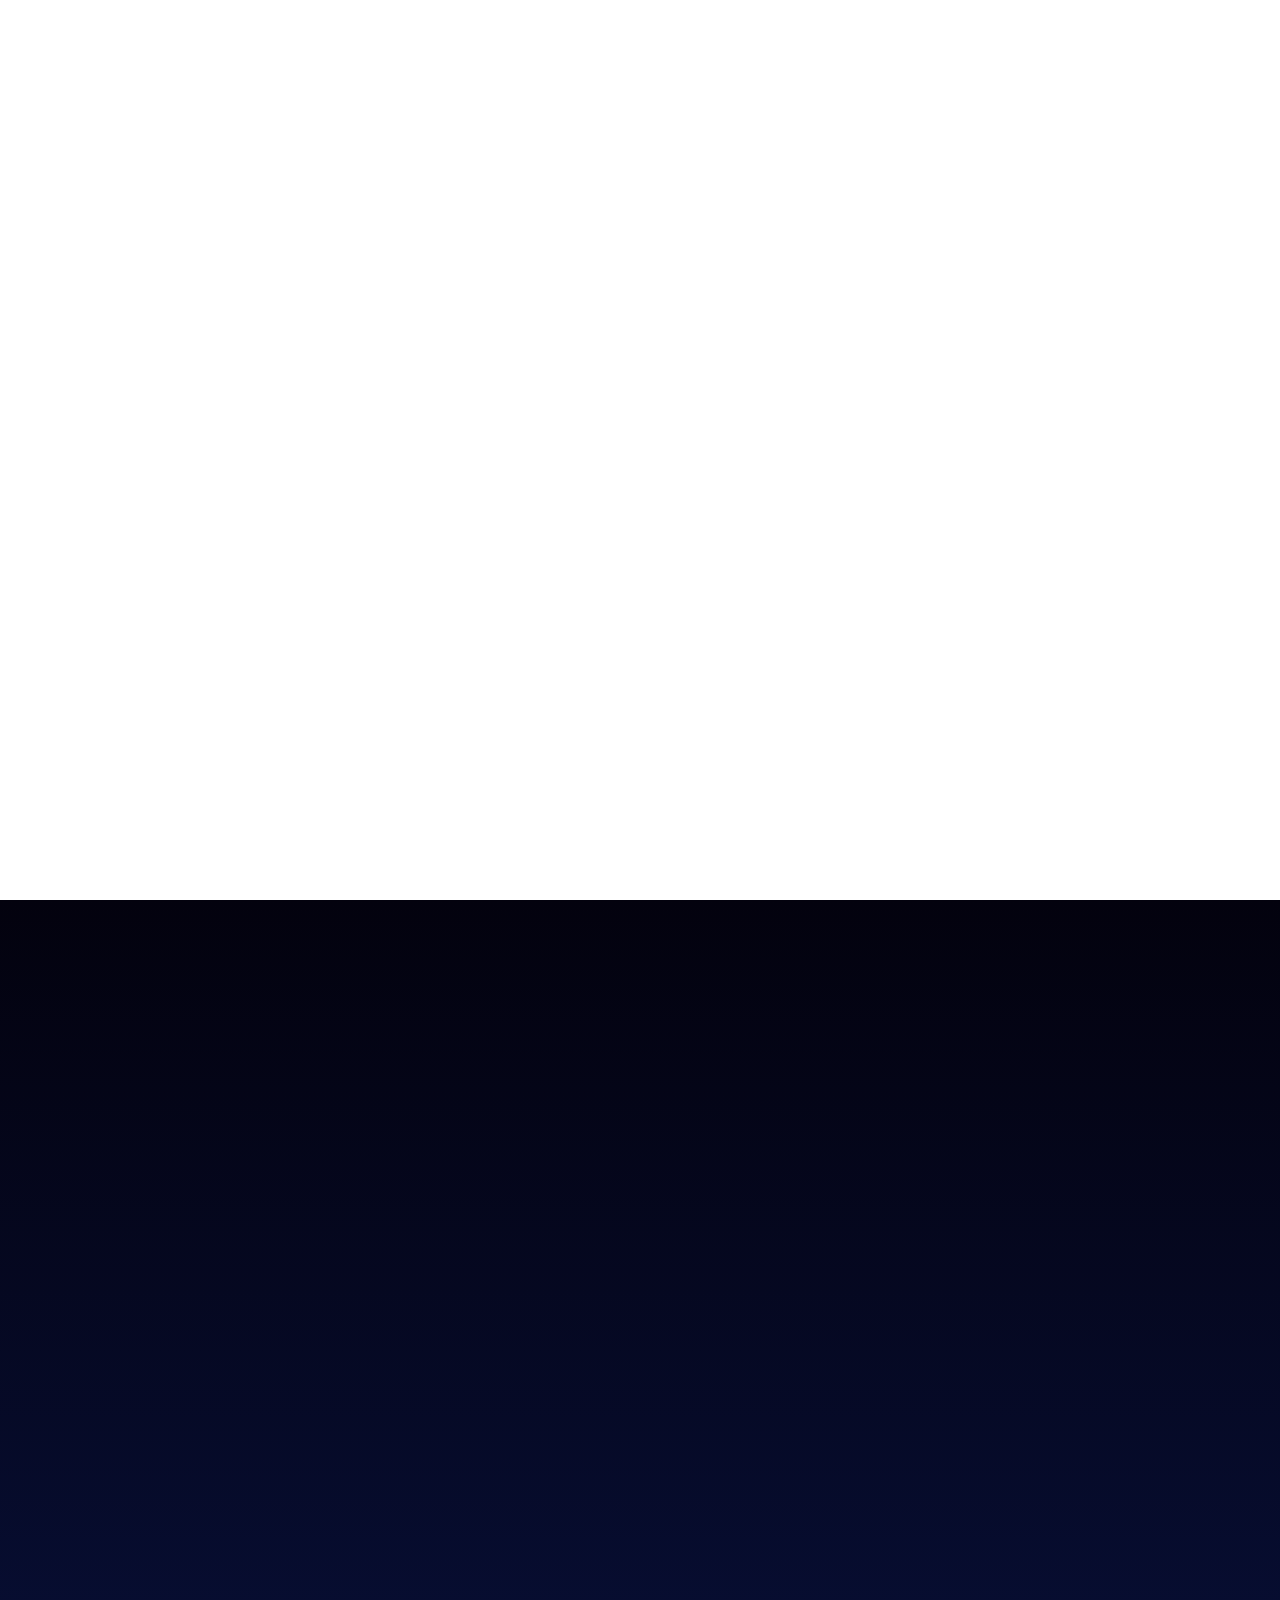
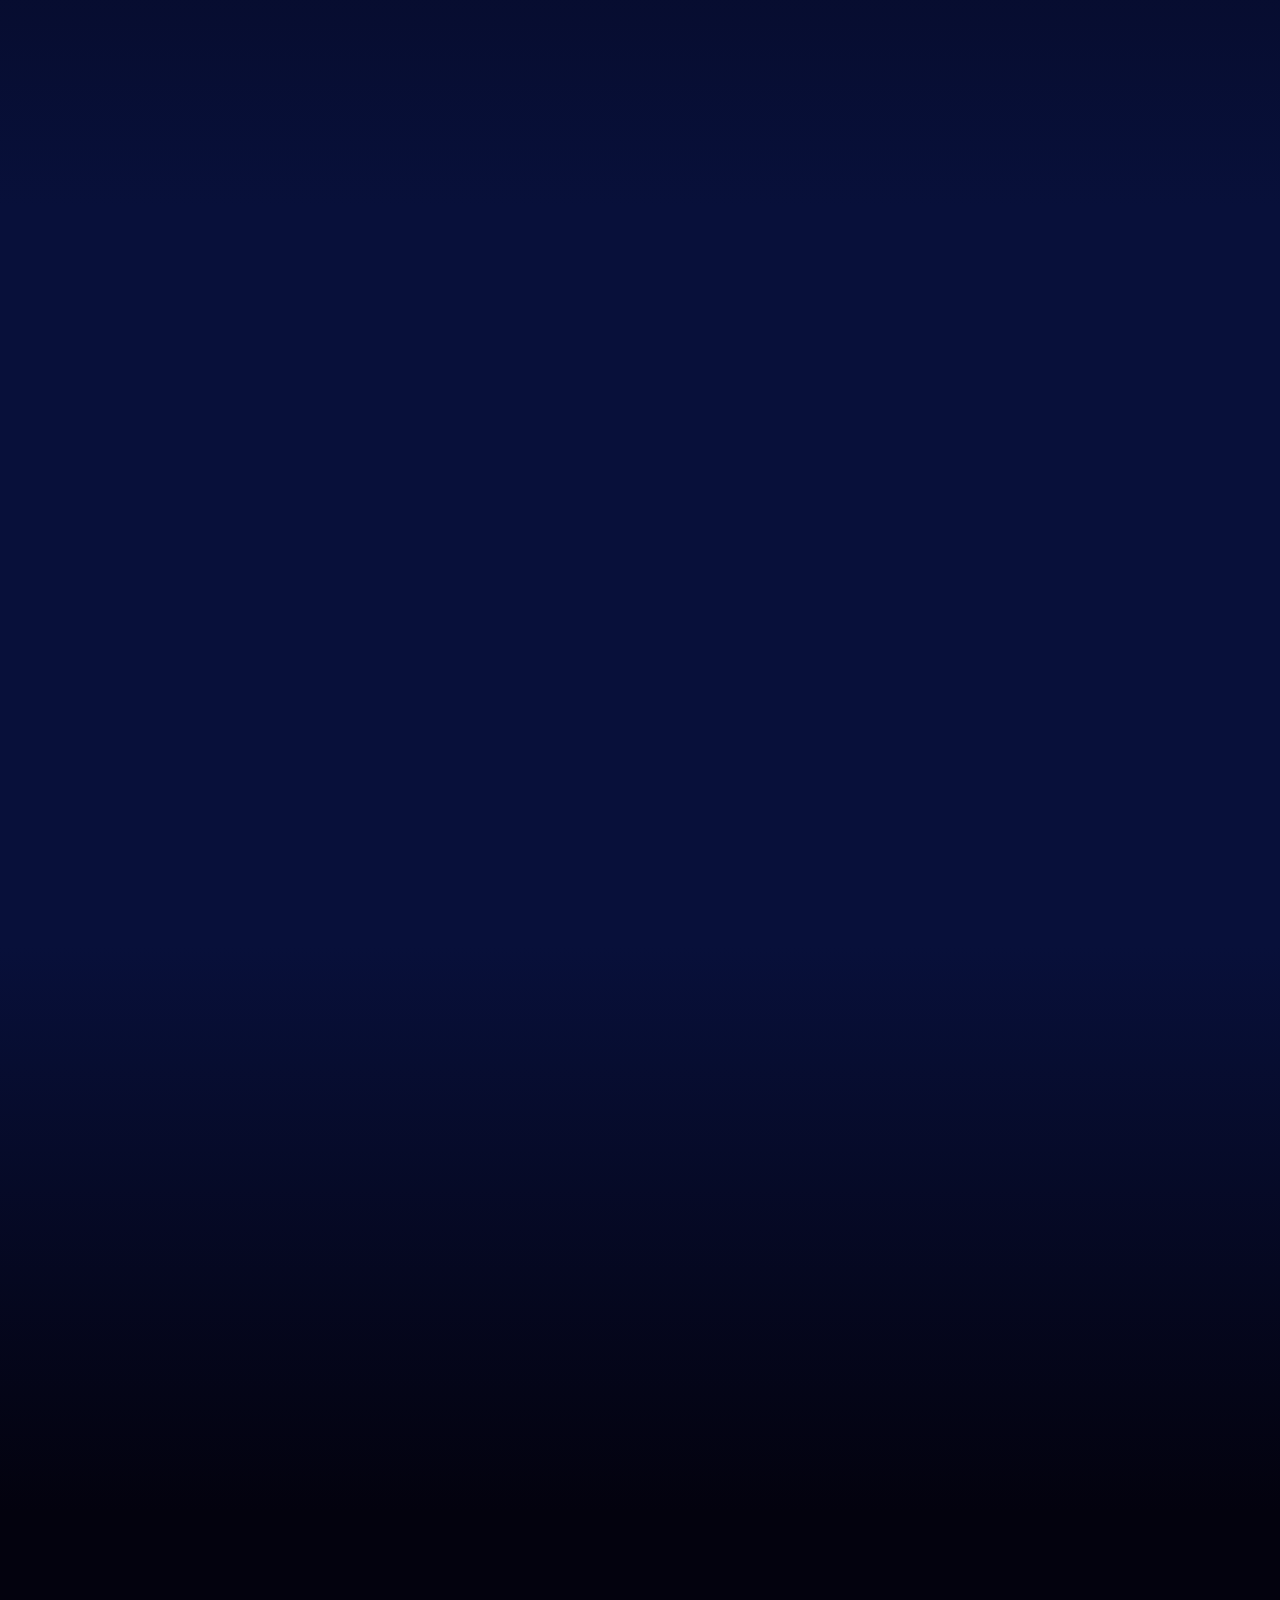
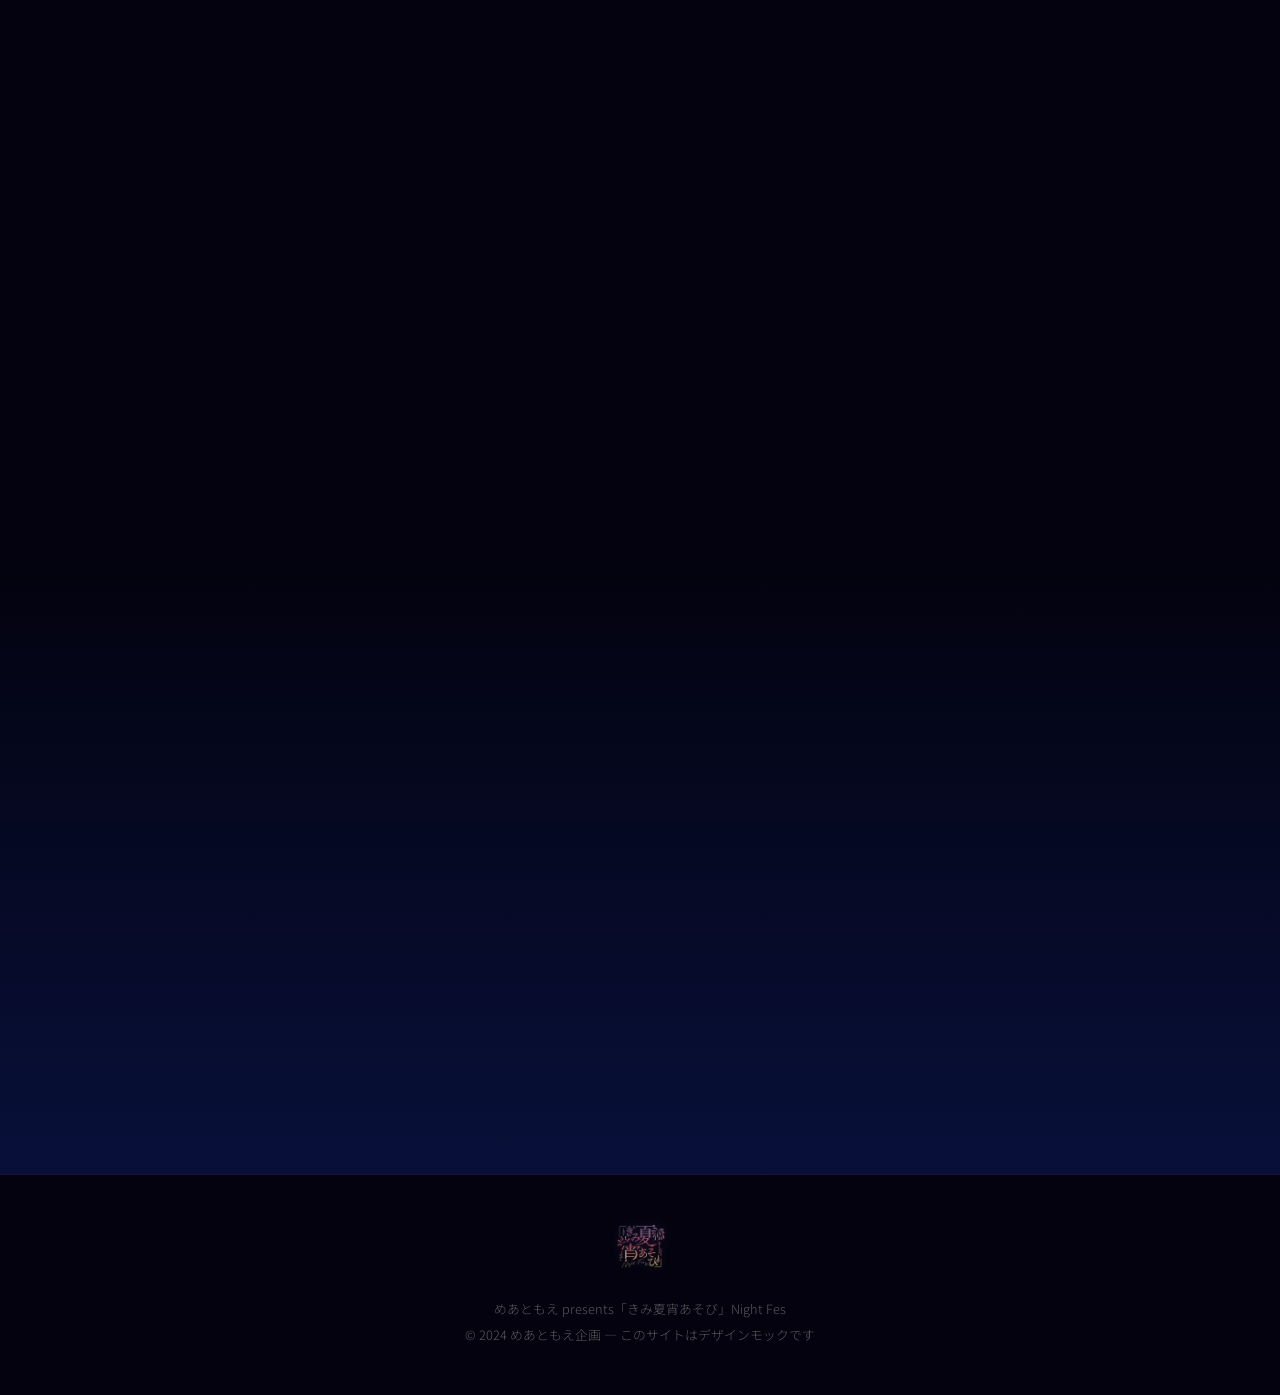
==== docs/index.html @ e020d592 "Add files via upload" ====
<!DOCTYPE html>
<html lang="ja">
<head>
  <meta charset="UTF-8">
  <meta name="viewport" content="width=device-width, initial-scale=1.0">
  <title>きみ夏宵あそび | Night Fes</title>
  <meta name="description" content="めあともえ presents「きみ夏宵あそび」Night Fes — 夏の宵を一緒に遊ぼう。">
  <link rel="stylesheet" href="css/styles.css">
  <link rel="stylesheet" href="css/index.css">
</head>
<body>

<!-- ── White-reveal overlay (active when coming from intro) ── -->
<div id="page-reveal"></div>

<!-- ── Navigation ── -->
<nav id="navbar">
  <a class="nav-logo" href="index.html">
    <img src="assets/logo-dark.png" alt="きみ夏宵あそび">
  </a>
  <ul class="nav-links">
    <li><a href="index.html">Home</a></li>
    <li><a href="guests.html">Guests</a></li>
    <li><a href="schedule.html">Schedule</a></li>
    <li><a href="rules.html">Rules</a></li>
  </ul>
</nav>

<!-- ═══════════════════════════════════════════
     HERO SECTION
═══════════════════════════════════════════ -->
<section id="hero">
  <!-- Background Video -->
  <div id="video-bg">
    <video id="hero-video" autoplay muted loop playsinline>
      <source src="assets/videos/bg-lantern.mov" type="video/quicktime">
      <source src="assets/videos/bg-lantern.mov" type="video/mp4">
    </video>
    <div class="video-overlay"></div>
  </div>


  <!-- Hero content -->
  <div id="hero-content">
    <div id="hero-eyebrow">めあともえ presents</div>
    <div id="hero-logo-wrap">
      <img id="hero-logo" src="assets/logo-dark.png" alt="きみ夏宵あそび Night Fes">
    </div>
    <p id="hero-date">2024.8.9 fri — 8.11 sun | 13:00 → 25:00</p>
    <p id="hero-tagline">夏の宵を、きみと一緒に遊ぼう。</p>
    <div id="hero-ctas">
      <a href="schedule.html" class="btn btn-primary">スケジュールを見る</a>
      <a href="guests.html"   class="btn btn-outline">ゲストを見る</a>
    </div>
  </div>

  <!-- Scroll indicator -->
  <div id="scroll-indicator">
    <span>SCROLL</span>
    <div class="scroll-line"></div>
  </div>
</section>

<!-- ═══════════════════════════════════════════
     ABOUT SECTION
═══════════════════════════════════════════ -->
<section id="about">
  <div class="section-title reveal">
    <span class="en">About the Event</span>
    <h2 class="ja">きみ夏宵あそびとは</h2>
    <div class="divider"></div>
  </div>

  <div class="about-grid">
    <div class="about-text reveal">
      <p>夏の夜——<br>花火が打ち上がり、縁日の賑わいが聞こえてくる、そんな特別な夜に<br>みんなで雀魂を囲む、3日間の夏祭り麻雀イベント。</p>
      <p>参加者はリーダーペアやお祭り男・お祭り女と卓を囲み、<br>縁日ボーナスポイントを競い合います。</p>
      <p>段位制限なし、対局数自由——<br>初心者も上級者も、自分のペースで楽しめる参加型フェスです。</p>
    </div>
    <div class="about-kv reveal">
      <img src="assets/kv-festival.png" alt="縁日で射的">
    </div>
  </div>

  <div class="about-stats reveal">
    <div class="stat-item">
      <span class="stat-num">3</span>
      <span class="stat-label">日間開催</span>
    </div>
    <div class="stat-sep"></div>
    <div class="stat-item">
      <span class="stat-num">12h</span>
      <span class="stat-label">1日あたりの開催時間</span>
    </div>
    <div class="stat-sep"></div>
    <div class="stat-item">
      <span class="stat-num">∞</span>
      <span class="stat-label">段位制限なし</span>
    </div>
    <div class="stat-sep"></div>
    <div class="stat-item">
      <span class="stat-num">自由</span>
      <span class="stat-label">対局数・時間帯</span>
    </div>
  </div>
</section>

<!-- ═══════════════════════════════════════════
     KEY VISUAL GALLERY
═══════════════════════════════════════════ -->
<section id="gallery">
  <div class="section-title reveal">
    <span class="en">Key Visuals</span>
    <h2 class="ja">チームキービジュアル</h2>
    <div class="divider"></div>
  </div>

  <div class="kv-grid">
    <div class="kv-card reveal" style="--delay:0s">
      <img src="assets/kv-beer.png" alt="れいめあビアガーデン">
      <div class="kv-label">れいめあ ビアガーデン</div>
    </div>
    <div class="kv-card reveal" style="--delay:0.1s">
      <img src="assets/kv-festival.png" alt="縁日で射的">
      <div class="kv-label">縁日で射的</div>
    </div>
    <div class="kv-card reveal" style="--delay:0.2s">
      <img src="assets/kv-fireworks.png" alt="爆裂夏花火">
      <div class="kv-label">爆裂夏花火</div>
    </div>
    <div class="kv-card reveal" style="--delay:0.3s">
      <img src="assets/kv-moon.png" alt="蒼星月花">
      <div class="kv-label">蒼星月花</div>
    </div>
  </div>
</section>

<!-- ═══════════════════════════════════════════
     GUESTS PREVIEW
═══════════════════════════════════════════ -->
<section id="guests-preview">
  <div class="section-title reveal">
    <span class="en">Featured Guests</span>
    <h2 class="ja">ゲスト紹介</h2>
    <div class="divider"></div>
  </div>

  <div class="guests-scroll-wrap">
    <div class="guests-scroll" id="guests-scroll">

      <!-- Leader Pair -->
      <div class="guest-chip reveal" data-role="leader">
        <div class="guest-chip-avatar placeholder-avatar" style="--hue:270">杵</div>
        <div class="guest-chip-info">
          <span class="guest-role-tag leader">リーダーペア</span>
          <span class="guest-name">杵月のあ</span>
        </div>
      </div>
      <div class="guest-chip reveal" data-role="leader">
        <div class="guest-chip-avatar placeholder-avatar" style="--hue:220">星</div>
        <div class="guest-chip-info">
          <span class="guest-role-tag leader">リーダーペア</span>
          <span class="guest-name">星影ラピス</span>
        </div>
      </div>

      <!-- Matsuri Man -->
      <div class="guest-chip reveal" data-role="matsuri-man">
        <div class="guest-chip-avatar placeholder-avatar" style="--hue:200">ゆ</div>
        <div class="guest-chip-info">
          <span class="guest-role-tag matsuri-man">お祭り男</span>
          <span class="guest-name">ゆうれいいか</span>
        </div>
      </div>
      <div class="guest-chip reveal" data-role="matsuri-man">
        <div class="guest-chip-avatar placeholder-avatar" style="--hue:30">G</div>
        <div class="guest-chip-info">
          <span class="guest-role-tag matsuri-man">お祭り男</span>
          <span class="guest-name">G・ウザクさま</span>
        </div>
      </div>

      <!-- Matsuri Woman -->
      <div class="guest-chip reveal" data-role="matsuri-woman">
        <div class="guest-chip-avatar placeholder-avatar" style="--hue:340">ま</div>
        <div class="guest-chip-info">
          <span class="guest-role-tag matsuri-woman">お祭り女</span>
          <span class="guest-name">まにきゅあ</span>
        </div>
      </div>
      <div class="guest-chip reveal" data-role="matsuri-woman">
        <div class="guest-chip-avatar placeholder-avatar" style="--hue:300">ひ</div>
        <div class="guest-chip-info">
          <span class="guest-role-tag matsuri-woman">お祭り女</span>
          <span class="guest-name">胡桃坂ひまり</span>
        </div>
      </div>
      <div class="guest-chip reveal" data-role="matsuri-woman">
        <div class="guest-chip-avatar placeholder-avatar" style="--hue:130">ゆ</div>
        <div class="guest-chip-info">
          <span class="guest-role-tag matsuri-woman">お祭り女</span>
          <span class="guest-name">ゆんちゅる</span>
        </div>
      </div>
      <div class="guest-chip reveal" data-role="matsuri-woman">
        <div class="guest-chip-avatar placeholder-avatar" style="--hue:190">聖</div>
        <div class="guest-chip-info">
          <span class="guest-role-tag matsuri-woman">お祭り女</span>
          <span class="guest-name">聖夜ノ雪</span>
        </div>
      </div>

      <!-- Participants -->
      <div class="guest-chip reveal" data-role="player">
        <div class="guest-chip-avatar placeholder-avatar" style="--hue:60">里</div>
        <div class="guest-chip-info">
          <span class="guest-role-tag player">参加ゲスト</span>
          <span class="guest-name">里野ぽん太</span>
        </div>
      </div>
      <div class="guest-chip reveal" data-role="player">
        <div class="guest-chip-avatar placeholder-avatar" style="--hue:170">零</div>
        <div class="guest-chip-info">
          <span class="guest-role-tag player">参加ゲスト</span>
          <span class="guest-name">零空(zerosora)</span>
        </div>
      </div>
      <div class="guest-chip reveal" data-role="player">
        <div class="guest-chip-avatar placeholder-avatar" style="--hue:350">大</div>
        <div class="guest-chip-info">
          <span class="guest-role-tag player">参加ゲスト</span>
          <span class="guest-name">大童レイナ</span>
        </div>
      </div>
      <div class="guest-chip reveal" data-role="player">
        <div class="guest-chip-avatar placeholder-avatar" style="--hue:40">ド</div>
        <div class="guest-chip-info">
          <span class="guest-role-tag player">参加ゲスト</span>
          <span class="guest-name">ドラネコ</span>
        </div>
      </div>
      <div class="guest-chip reveal" data-role="player">
        <div class="guest-chip-avatar placeholder-avatar" style="--hue:245">ま</div>
        <div class="guest-chip-info">
          <span class="guest-role-tag player">参加ゲスト</span>
          <span class="guest-name">まろちょふ</span>
        </div>
      </div>
      <div class="guest-chip reveal" data-role="player">
        <div class="guest-chip-avatar placeholder-avatar" style="--hue:160">ひ</div>
        <div class="guest-chip-info">
          <span class="guest-role-tag player">参加ゲスト</span>
          <span class="guest-name">ひげくじら</span>
        </div>
      </div>
      <div class="guest-chip reveal" data-role="player">
        <div class="guest-chip-avatar placeholder-avatar" style="--hue:310">日</div>
        <div class="guest-chip-info">
          <span class="guest-role-tag player">参加ゲスト</span>
          <span class="guest-name">日菜むい</span>
        </div>
      </div>

    </div>
  </div>

  <div class="reveal" style="text-align:center; margin-top: 48px;">
    <a href="guests.html" class="btn btn-outline">全ゲストを見る →</a>
  </div>
</section>

<!-- ═══════════════════════════════════════════
     SCHEDULE PREVIEW
═══════════════════════════════════════════ -->
<section id="schedule-preview">
  <div class="section-title reveal">
    <span class="en">Event Schedule</span>
    <h2 class="ja">開催スケジュール</h2>
    <div class="divider"></div>
  </div>

  <div class="schedule-days">
    <div class="schedule-day-card glass-card reveal" style="--delay:0s">
      <div class="day-header">
        <span class="day-num">DAY 1</span>
        <span class="day-date">8月9日（金）</span>
      </div>
      <div class="day-time">13:00 → 25:00</div>
      <div class="day-note">開幕！全員全力で楽しもう</div>
    </div>
    <div class="schedule-day-card glass-card reveal" style="--delay:0.15s">
      <div class="day-header">
        <span class="day-num">DAY 2</span>
        <span class="day-date">8月10日（土）</span>
      </div>
      <div class="day-time">13:00 → 25:00</div>
      <div class="day-note">縁日ボーナス活用が鍵！</div>
    </div>
    <div class="schedule-day-card glass-card reveal" style="--delay:0.3s">
      <div class="day-header">
        <span class="day-num">DAY 3</span>
        <span class="day-date">8月11日（日・祝）</span>
      </div>
      <div class="day-time">13:00 → 25:00</div>
      <div class="day-note final">最終日 — トップ賞 +20pt!</div>
    </div>
  </div>

  <div class="reveal" style="text-align:center; margin-top: 48px;">
    <a href="schedule.html" class="btn btn-outline">詳細スケジュールを見る →</a>
  </div>
</section>

<!-- ═══════════════════════════════════════════
     CTA BANNER
═══════════════════════════════════════════ -->
<section id="cta-section">
  <div class="cta-inner glass-card reveal">
    <div class="cta-firework-icon">🎆</div>
    <h2 class="cta-title">一緒に夏の宵を楽しもう</h2>
    <p class="cta-sub">大会ID: 665418 でめあともえ企画にフォローを！<br>Discordサーバーでお祭り男・お祭り女一覧を確認しよう。</p>
    <div class="cta-buttons">
      <a href="rules.html" class="btn btn-primary">ルールを確認する</a>
    </div>
  </div>
</section>

<!-- ═══════════════════════════════════════════
     FOOTER
═══════════════════════════════════════════ -->
<footer>
  <img src="assets/logo-dark.png" alt="きみ夏宵あそび" style="height:48px; margin-bottom:20px; opacity:0.7; filter: drop-shadow(0 0 6px rgba(155,114,207,0.4))">
  <p>めあともえ presents「きみ夏宵あそび」Night Fes</p>
  <p>© 2024 めあともえ企画 — このサイトはデザインモックです</p>
</footer>

<!-- ── Scripts ── -->
<script src="https://cdnjs.cloudflare.com/ajax/libs/gsap/3.12.5/gsap.min.js"></script>
<script src="https://cdnjs.cloudflare.com/ajax/libs/gsap/3.12.5/ScrollTrigger.min.js"></script>
<script src="js/main.js"></script>
</body>
</html>
---- docs/css/styles.css ----
/* ============================================
   きみ夏宵あそび - Global Styles
   Summer Night Festival Design System
============================================ */

@import url('https://fonts.googleapis.com/css2?family=Noto+Serif+JP:wght@300;400;700&family=Noto+Sans+JP:wght@300;400;500&family=Cinzel:wght@400;600&display=swap');

:root {
  /* Color Palette */
  --c-night:    #03020E;
  --c-navy:     #08103A;
  --c-deep:     #0E1B5A;
  --c-purple:   #7B4EA8;
  --c-violet:   #9B72CF;
  --c-pink:     #E07898;
  --c-coral:    #E8765A;
  --c-gold:     #F0BE50;
  --c-yellow:   #F5DF70;
  --c-white:    #FFF8F0;
  --c-dim:      rgba(255,248,240,0.6);

  /* Gradients */
  --grad-logo:  linear-gradient(135deg, #9B72CF, #E07898, #E8765A, #F0BE50);
  --grad-night: linear-gradient(180deg, #03020E 0%, #08103A 50%, #0E1B5A 100%);
  --grad-glow:  radial-gradient(ellipse at center, rgba(155,114,207,0.3) 0%, transparent 70%);

  /* Typography */
  --font-ja:    'Noto Serif JP', serif;
  --font-ja-sans: 'Noto Sans JP', sans-serif;
  --font-en:    'Cinzel', serif;

  /* Spacing */
  --nav-h: 72px;
}

*, *::before, *::after { box-sizing: border-box; margin: 0; padding: 0; }

html { scroll-behavior: smooth; }

body {
  background: var(--c-night);
  color: var(--c-white);
  font-family: var(--font-ja-sans);
  font-weight: 300;
  overflow-x: hidden;
}

/* ── Scrollbar ── */
::-webkit-scrollbar { width: 4px; }
::-webkit-scrollbar-track { background: var(--c-navy); }
::-webkit-scrollbar-thumb { background: var(--c-purple); border-radius: 2px; }

/* ── Navigation ── */
#navbar {
  position: fixed;
  top: 0; left: 0; right: 0;
  height: var(--nav-h);
  z-index: 100;
  display: flex;
  align-items: center;
  justify-content: space-between;
  padding: 0 40px;
  transition: background 0.5s, backdrop-filter 0.5s;
}
#navbar.scrolled {
  background: rgba(3,2,14,0.85);
  backdrop-filter: blur(20px);
  -webkit-backdrop-filter: blur(20px);
  border-bottom: 1px solid rgba(155,114,207,0.2);
}
.nav-logo img {
  height: 48px;
  filter: drop-shadow(0 0 8px rgba(155,114,207,0.6));
}
.nav-links {
  display: flex;
  gap: 36px;
  list-style: none;
}
.nav-links a {
  color: var(--c-dim);
  text-decoration: none;
  font-family: var(--font-en);
  font-size: 0.75rem;
  letter-spacing: 0.15em;
  text-transform: uppercase;
  transition: color 0.3s;
  position: relative;
}
.nav-links a::after {
  content: '';
  position: absolute;
  bottom: -4px; left: 0; right: 0;
  height: 1px;
  background: var(--grad-logo);
  transform: scaleX(0);
  transition: transform 0.3s;
}
.nav-links a:hover { color: var(--c-white); }
.nav-links a:hover::after { transform: scaleX(1); }

/* ── Section Base ── */
section {
  position: relative;
  padding: 100px 40px;
}
.section-title {
  text-align: center;
  margin-bottom: 60px;
}
.section-title .en {
  font-family: var(--font-en);
  font-size: 0.7rem;
  letter-spacing: 0.3em;
  color: var(--c-gold);
  display: block;
  margin-bottom: 12px;
  text-transform: uppercase;
}
.section-title .ja {
  font-family: var(--font-ja);
  font-size: 2.2rem;
  background: var(--grad-logo);
  -webkit-background-clip: text;
  -webkit-text-fill-color: transparent;
  background-clip: text;
}

/* ── Divider ── */
.divider {
  width: 60px; height: 1px;
  background: var(--grad-logo);
  margin: 20px auto;
}

/* ── Buttons ── */
.btn {
  display: inline-flex;
  align-items: center;
  gap: 8px;
  padding: 14px 32px;
  border: none;
  border-radius: 40px;
  font-family: var(--font-ja-sans);
  font-size: 0.9rem;
  cursor: pointer;
  text-decoration: none;
  transition: transform 0.3s, box-shadow 0.3s;
}
.btn:hover { transform: translateY(-2px); }

.btn-primary {
  background: var(--grad-logo);
  color: var(--c-night);
  font-weight: 500;
  box-shadow: 0 4px 24px rgba(224,120,152,0.4);
}
.btn-primary:hover { box-shadow: 0 8px 32px rgba(224,120,152,0.6); }

.btn-outline {
  background: transparent;
  color: var(--c-white);
  border: 1px solid rgba(155,114,207,0.5);
}
.btn-outline:hover {
  background: rgba(155,114,207,0.1);
  border-color: var(--c-violet);
}

/* ── Cards ── */
.glass-card {
  background: rgba(14,27,90,0.4);
  border: 1px solid rgba(155,114,207,0.2);
  border-radius: 20px;
  backdrop-filter: blur(12px);
  -webkit-backdrop-filter: blur(12px);
  transition: transform 0.3s, border-color 0.3s, box-shadow 0.3s;
}
.glass-card:hover {
  transform: translateY(-4px);
  border-color: rgba(155,114,207,0.5);
  box-shadow: 0 8px 40px rgba(123,78,168,0.25);
}

/* ── Footer ── */
footer {
  background: var(--c-night);
  border-top: 1px solid rgba(155,114,207,0.15);
  padding: 48px 40px;
  text-align: center;
}
footer p {
  color: rgba(255,248,240,0.35);
  font-size: 0.8rem;
  line-height: 2;
}

/* ── Fade-in animation (GSAP target) ── */
.reveal { opacity: 0; transform: translateY(30px); }

/* ── Responsive ── */
@media (max-width: 768px) {
  #navbar { padding: 0 20px; }
  .nav-links { gap: 20px; }
  .nav-links a { font-size: 0.65rem; }
  section { padding: 70px 20px; }
  .section-title .ja { font-size: 1.6rem; }
}
---- docs/css/index.css ----
/* ============================================
   index.css — Hero & Page-specific styles
============================================ */

/* ── White-reveal overlay (bridges from intro whiteout) ── */
#page-reveal {
  position: fixed;
  inset: 0;
  z-index: 999;
  background: #ffffff;
  opacity: 1;
  pointer-events: none;
  /* transition applied by JS after DOM ready */
}

/* ── Hero ── */
#hero {
  position: relative;
  width: 100vw;
  height: 100vh;
  min-height: 700px;
  display: flex;
  align-items: center;
  justify-content: center;
  overflow: hidden;
  padding: 0;
}

/* Video background */
#video-bg {
  position: absolute;
  inset: 0;
  z-index: 0;
}
#hero-video {
  width: 100%;
  height: 100%;
  object-fit: cover;
  filter: brightness(0.55) saturate(1.3);
}
.video-overlay {
  position: absolute;
  inset: 0;
  background: 
    radial-gradient(ellipse at 50% 60%, rgba(123,78,168,0.15) 0%, transparent 60%),
    linear-gradient(180deg,
      rgba(3,2,14,0.2) 0%,
      rgba(8,16,58,0.3) 40%,
      rgba(3,2,14,0.75) 100%
    );
}

/* (Three.js canvas removed) */

/* Hero content */
#hero-content {
  position: relative;
  z-index: 3;
  text-align: center;
  padding: 0 20px;
  pointer-events: none;
}

#hero-eyebrow {
  font-family: var(--font-ja-sans);
  font-size: 0.85rem;
  letter-spacing: 0.25em;
  color: rgba(255,248,240,0.7);
  margin-bottom: 24px;
  opacity: 0;
  transform: translateY(20px);
}

#hero-logo-wrap {
  opacity: 0;
  transform: translateY(20px) scale(0.95);
}
#hero-logo {
  width: min(520px, 85vw);
  filter:
    drop-shadow(0 0 30px rgba(155,114,207,0.7))
    drop-shadow(0 0 60px rgba(224,120,152,0.4));
  animation: logoPulse 3s ease-in-out infinite;
}
@keyframes logoPulse {
  0%, 100% { filter: drop-shadow(0 0 30px rgba(155,114,207,0.7)) drop-shadow(0 0 60px rgba(224,120,152,0.4)); }
  50%       { filter: drop-shadow(0 0 45px rgba(155,114,207,0.9)) drop-shadow(0 0 90px rgba(240,190,80,0.5)); }
}

#hero-date {
  font-family: var(--font-en);
  font-size: clamp(0.75rem, 1.5vw, 0.95rem);
  letter-spacing: 0.2em;
  color: var(--c-gold);
  margin: 28px 0 12px;
  opacity: 0;
  transform: translateY(15px);
}

#hero-tagline {
  font-family: var(--font-ja);
  font-size: clamp(1rem, 2.2vw, 1.3rem);
  color: var(--c-white);
  letter-spacing: 0.1em;
  margin-bottom: 40px;
  opacity: 0;
  transform: translateY(15px);
}

#hero-ctas {
  display: flex;
  gap: 16px;
  justify-content: center;
  flex-wrap: wrap;
  pointer-events: all;
  opacity: 0;
  transform: translateY(15px);
}

/* Scroll indicator */
#scroll-indicator {
  position: absolute;
  bottom: 32px;
  left: 50%;
  transform: translateX(-50%);
  z-index: 3;
  display: flex;
  flex-direction: column;
  align-items: center;
  gap: 8px;
  opacity: 0;
}
#scroll-indicator span {
  font-family: var(--font-en);
  font-size: 0.6rem;
  letter-spacing: 0.3em;
  color: rgba(255,248,240,0.5);
}
.scroll-line {
  width: 1px;
  height: 48px;
  background: linear-gradient(180deg, rgba(255,248,240,0.5), transparent);
  animation: scrollPulse 2s ease-in-out infinite;
}
@keyframes scrollPulse {
  0%   { transform: scaleY(0); transform-origin: top; opacity: 1; }
  50%  { transform: scaleY(1); transform-origin: top; opacity: 1; }
  100% { transform: scaleY(1); transform-origin: bottom; opacity: 0; }
}

/* ── About ── */
#about {
  background: linear-gradient(180deg, var(--c-night) 0%, var(--c-navy) 100%);
}
.about-grid {
  display: grid;
  grid-template-columns: 1fr 1fr;
  gap: 60px;
  align-items: center;
  max-width: 1100px;
  margin: 0 auto 60px;
}
.about-text p {
  font-size: 1rem;
  line-height: 2.2;
  color: rgba(255,248,240,0.8);
  margin-bottom: 24px;
}
.about-kv img {
  width: 100%;
  max-width: 480px;
  border-radius: 20px;
  filter: drop-shadow(0 8px 40px rgba(0,0,0,0.5));
}

.about-stats {
  display: flex;
  justify-content: center;
  align-items: center;
  gap: 0;
  max-width: 900px;
  margin: 0 auto;
  background: rgba(14,27,90,0.4);
  border: 1px solid rgba(155,114,207,0.2);
  border-radius: 20px;
  padding: 40px 60px;
  backdrop-filter: blur(12px);
}
.stat-item {
  flex: 1;
  text-align: center;
  display: flex;
  flex-direction: column;
  gap: 8px;
}
.stat-num {
  font-family: var(--font-en);
  font-size: 2.8rem;
  font-weight: 600;
  background: var(--grad-logo);
  -webkit-background-clip: text;
  -webkit-text-fill-color: transparent;
  background-clip: text;
}
.stat-label {
  font-size: 0.78rem;
  letter-spacing: 0.1em;
  color: var(--c-dim);
}
.stat-sep {
  width: 1px;
  height: 60px;
  background: rgba(155,114,207,0.25);
  margin: 0 20px;
}

/* ── Gallery ── */
#gallery {
  background: var(--c-navy);
}
.kv-grid {
  display: grid;
  grid-template-columns: repeat(4, 1fr);
  gap: 20px;
  max-width: 1200px;
  margin: 0 auto;
}
.kv-card {
  position: relative;
  border-radius: 16px;
  overflow: hidden;
  border: 1px solid rgba(155,114,207,0.2);
  transition: transform 0.4s, border-color 0.4s;
  animation-delay: var(--delay);
  aspect-ratio: 3/4;
}
.kv-card img {
  width: 100%;
  height: 100%;
  object-fit: cover;
  transition: transform 0.5s;
}
.kv-card:hover { transform: translateY(-6px); border-color: rgba(155,114,207,0.5); }
.kv-card:hover img { transform: scale(1.05); }
.kv-label {
  position: absolute;
  bottom: 0; left: 0; right: 0;
  padding: 24px 16px 16px;
  background: linear-gradient(0deg, rgba(3,2,14,0.9) 0%, transparent 100%);
  font-family: var(--font-ja);
  font-size: 0.85rem;
  text-align: center;
  letter-spacing: 0.1em;
}

/* ── Guests Preview ── */
#guests-preview {
  background: linear-gradient(180deg, var(--c-navy) 0%, var(--c-night) 100%);
}
.guests-scroll-wrap {
  overflow-x: auto;
  padding-bottom: 16px;
  scrollbar-width: thin;
}
.guests-scroll {
  display: flex;
  gap: 16px;
  padding: 8px 0;
  width: max-content;
  margin: 0 auto;
}

.guest-chip {
  display: flex;
  align-items: center;
  gap: 12px;
  padding: 14px 20px;
  background: rgba(14,27,90,0.5);
  border: 1px solid rgba(155,114,207,0.2);
  border-radius: 50px;
  backdrop-filter: blur(8px);
  transition: transform 0.3s, border-color 0.3s;
  cursor: default;
}
.guest-chip:hover {
  transform: translateY(-3px);
  border-color: rgba(155,114,207,0.5);
}

.guest-chip-avatar {
  width: 44px; height: 44px;
  border-radius: 50%;
  overflow: hidden;
  flex-shrink: 0;
}
.placeholder-avatar {
  display: flex;
  align-items: center;
  justify-content: center;
  font-family: var(--font-ja);
  font-size: 1.1rem;
  font-weight: 700;
  background: radial-gradient(circle, hsl(var(--hue), 70%, 45%), hsl(var(--hue), 50%, 25%));
  color: rgba(255,255,255,0.9);
}
.guest-chip-info {
  display: flex;
  flex-direction: column;
  gap: 4px;
}
.guest-role-tag {
  font-size: 0.65rem;
  font-family: var(--font-ja-sans);
  letter-spacing: 0.05em;
  padding: 2px 8px;
  border-radius: 20px;
  font-weight: 500;
}
.guest-role-tag.leader     { background: rgba(155,114,207,0.25); color: var(--c-violet); border: 1px solid rgba(155,114,207,0.4); }
.guest-role-tag.matsuri-man{ background: rgba(80,160,240,0.2);   color: #80C8F8;         border: 1px solid rgba(80,160,240,0.4); }
.guest-role-tag.matsuri-woman { background: rgba(240,100,150,0.2); color: #F8A0C0;      border: 1px solid rgba(240,100,150,0.4); }
.guest-role-tag.player     { background: rgba(240,190,80,0.15);  color: var(--c-gold);   border: 1px solid rgba(240,190,80,0.3); }
.guest-name {
  font-family: var(--font-ja);
  font-size: 0.9rem;
  white-space: nowrap;
}

/* ── Schedule Preview ── */
#schedule-preview {
  background: var(--c-night);
}
.schedule-days {
  display: grid;
  grid-template-columns: repeat(3, 1fr);
  gap: 24px;
  max-width: 1000px;
  margin: 0 auto;
}
.schedule-day-card {
  padding: 36px 28px;
  text-align: center;
  animation-delay: var(--delay, 0s);
}
.day-header {
  display: flex;
  align-items: baseline;
  justify-content: center;
  gap: 12px;
  margin-bottom: 16px;
}
.day-num {
  font-family: var(--font-en);
  font-size: 0.75rem;
  letter-spacing: 0.2em;
  color: var(--c-gold);
}
.day-date {
  font-family: var(--font-ja);
  font-size: 1.1rem;
}
.day-time {
  font-family: var(--font-en);
  font-size: 1.5rem;
  background: var(--grad-logo);
  -webkit-background-clip: text;
  -webkit-text-fill-color: transparent;
  background-clip: text;
  margin-bottom: 14px;
}
.day-note {
  font-size: 0.82rem;
  color: var(--c-dim);
  letter-spacing: 0.05em;
}
.day-note.final {
  color: var(--c-gold);
  font-weight: 500;
}

/* ── CTA Section ── */
#cta-section {
  background: linear-gradient(180deg, var(--c-night) 0%, var(--c-navy) 100%);
}
.cta-inner {
  max-width: 700px;
  margin: 0 auto;
  padding: 64px 48px;
  text-align: center;
}
.cta-firework-icon {
  font-size: 3rem;
  margin-bottom: 20px;
  animation: bounce 2s ease-in-out infinite;
}
@keyframes bounce {
  0%, 100% { transform: translateY(0); }
  50%       { transform: translateY(-8px); }
}
.cta-title {
  font-family: var(--font-ja);
  font-size: 1.8rem;
  background: var(--grad-logo);
  -webkit-background-clip: text;
  -webkit-text-fill-color: transparent;
  background-clip: text;
  margin-bottom: 20px;
}
.cta-sub {
  font-size: 0.9rem;
  line-height: 2;
  color: var(--c-dim);
  margin-bottom: 36px;
}
.cta-buttons { display: flex; gap: 16px; justify-content: center; flex-wrap: wrap; }

/* ── Responsive ── */
@media (max-width: 900px) {
  .about-grid { grid-template-columns: 1fr; }
  .about-kv { order: -1; text-align: center; }
  .kv-grid { grid-template-columns: repeat(2, 1fr); }
  .schedule-days { grid-template-columns: 1fr; gap: 16px; }
  .about-stats { flex-direction: column; padding: 32px 24px; gap: 24px; }
  .stat-sep { width: 60px; height: 1px; margin: 0; }
}
@media (max-width: 600px) {
  .kv-grid { grid-template-columns: 1fr 1fr; }
}
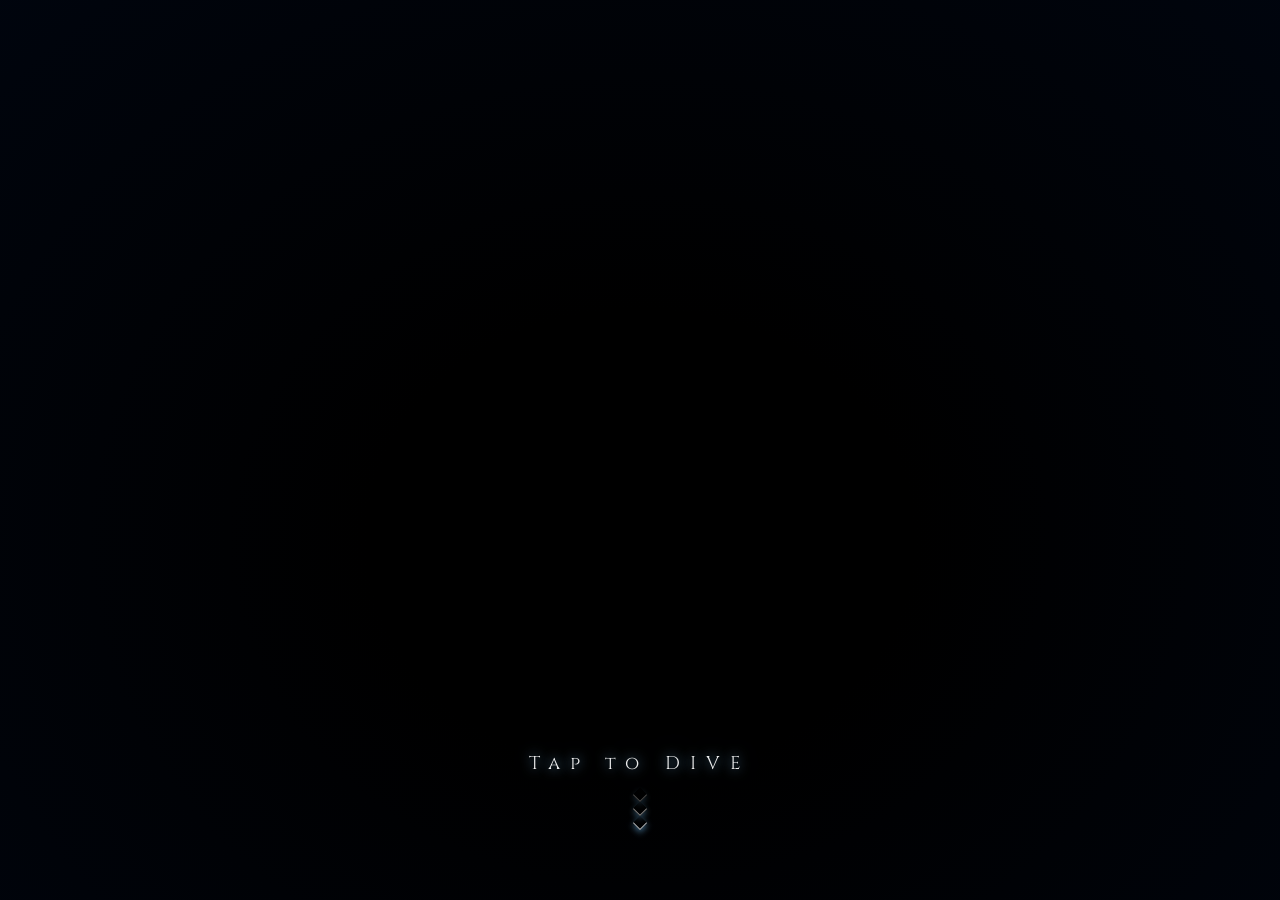
==== commit 3a2dcc73: "Add files via upload" ====
--- a/docs/index.html
+++ b/docs/index.html
@@ -2,341 +2,243 @@
 <html lang="ja">
 <head>
   <meta charset="UTF-8">
-  <meta name="viewport" content="width=device-width, initial-scale=1.0">
-  <title>きみ夏宵あそび | Night Fes</title>
-  <meta name="description" content="めあともえ presents「きみ夏宵あそび」Night Fes — 夏の宵を一緒に遊ぼう。">
-  <link rel="stylesheet" href="css/styles.css">
-  <link rel="stylesheet" href="css/index.css">
+  <meta name="viewport" content="width=device-width, initial-scale=1.0, user-scalable=no">
+  <title>きみ夏宵あそび</title>
+  <link rel="preconnect" href="https://fonts.googleapis.com">
+  <link href="https://fonts.googleapis.com/css2?family=Cinzel:wght@400;600&family=Noto+Serif+JP:wght@300&display=swap" rel="stylesheet">
+
+  <!-- ── Prefetch top.html assets: 海面ループ中に先読みして遷移後のラグを短縮 ── -->
+  <link rel="prefetch" href="top.html">
+  <link rel="prefetch" href="css/styles.css">
+  <link rel="prefetch" href="css/top.css">
+  <link rel="prefetch" href="js/main.js">
+  <link rel="prefetch" href="js/data-loader.js">
+  <link rel="prefetch" href="assets/logo-dark.png">
+  <style>
+    * { margin: 0; padding: 0; box-sizing: border-box; }
+
+    html, body {
+      width: 100%; height: 100%;
+      overflow: hidden;
+      background: #000;
+      cursor: pointer;
+    }
+
+    /* ── Videos ── */
+    .vid {
+      position: fixed;
+      inset: 0;
+      width: 100%; height: 100%;
+      object-fit: cover;
+      background: #000;
+    }
+    #v-surface { z-index: 1; }
+    #v-dive    { z-index: 2; opacity: 0; pointer-events: none; }
+
+    /* ── Dark vignette over surface video ── */
+    #surface-overlay {
+      position: fixed;
+      inset: 0;
+      z-index: 3;
+      background: radial-gradient(
+        ellipse at 50% 60%,
+        transparent 30%,
+        rgba(0, 10, 30, 0.45) 100%
+      );
+      pointer-events: none;
+    }
+
+    /* ── Tap to DIVE hint ── */
+    #tap-hint {
+      position: fixed;
+      bottom: 72px;
+      left: 0; right: 0;
+      z-index: 10;
+      display: flex;
+      flex-direction: column;
+      align-items: center;
+      gap: 14px;
+      pointer-events: none;
+      opacity: 1;
+      transition: opacity 0.5s ease;
+    }
+    #tap-hint.hidden { opacity: 0; }
+
+    .tap-text {
+      font-family: 'Cinzel', serif;
+      font-size: clamp(0.9rem, 2.2vw, 1.15rem);
+      font-weight: 400;
+      letter-spacing: 0.55em;
+      color: rgba(255, 255, 255, 0.92);
+      text-shadow:
+        0 0 12px rgba(120, 200, 255, 0.9),
+        0 0 40px rgba(80, 160, 255, 0.4);
+      animation: textGlow 3s ease-in-out infinite;
+    }
+
+    .tap-arrow {
+      display: flex;
+      flex-direction: column;
+      gap: 4px;
+      align-items: center;
+    }
+    .tap-arrow span {
+      display: block;
+      width: 10px; height: 10px;
+      border-right: 1.5px solid rgba(255,255,255,0.7);
+      border-bottom: 1.5px solid rgba(255,255,255,0.7);
+      transform: rotate(45deg);
+      animation: chevronFall 1.8s ease-in-out infinite;
+      box-shadow: 2px 2px 6px rgba(120,200,255,0.5);
+    }
+    .tap-arrow span:nth-child(1) { animation-delay: 0s;    opacity: 0.4; }
+    .tap-arrow span:nth-child(2) { animation-delay: 0.2s;  opacity: 0.7; }
+    .tap-arrow span:nth-child(3) { animation-delay: 0.4s;  opacity: 1.0; }
+
+    @keyframes textGlow {
+      0%, 100% {
+        text-shadow: 0 0 12px rgba(120,200,255,0.9), 0 0 40px rgba(80,160,255,0.4);
+        opacity: 0.85;
+      }
+      50% {
+        text-shadow: 0 0 20px rgba(160,220,255,1.0), 0 0 60px rgba(100,180,255,0.7);
+        opacity: 1.0;
+      }
+    }
+
+    @keyframes chevronFall {
+      0%   { transform: rotate(45deg) translateY(-4px); opacity: 0; }
+      50%  { opacity: 1; }
+      100% { transform: rotate(45deg) translateY(4px);  opacity: 0; }
+    }
+
+    /* ── Ripple click feedback ── */
+    .ripple {
+      position: fixed;
+      border-radius: 50%;
+      border: 1.5px solid rgba(180, 230, 255, 0.6);
+      pointer-events: none;
+      z-index: 20;
+      transform: translate(-50%, -50%) scale(0);
+      animation: rippleOut 0.9s ease-out forwards;
+    }
+    @keyframes rippleOut {
+      to { transform: translate(-50%, -50%) scale(6); opacity: 0; }
+    }
+
+    /* ── Whiteout overlay ── */
+    #whiteout {
+      position: fixed;
+      inset: 0;
+      z-index: 50;
+      background: #fff;
+      opacity: 0;
+      pointer-events: none;
+      transition: opacity 0.9s ease;
+    }
+    #whiteout.active {
+      opacity: 1;
+      pointer-events: all;
+    }
+  </style>
 </head>
 <body>
 
-<!-- ── White-reveal overlay (active when coming from intro) ── -->
-<div id="page-reveal"></div>
-
-<!-- ── Navigation ── -->
-<nav id="navbar">
-  <a class="nav-logo" href="index.html">
-    <img src="assets/logo-dark.png" alt="きみ夏宵あそび">
-  </a>
-  <ul class="nav-links">
-    <li><a href="index.html">Home</a></li>
-    <li><a href="guests.html">Guests</a></li>
-    <li><a href="schedule.html">Schedule</a></li>
-    <li><a href="rules.html">Rules</a></li>
-  </ul>
-</nav>
-
-<!-- ═══════════════════════════════════════════
-     HERO SECTION
-═══════════════════════════════════════════ -->
-<section id="hero">
-  <!-- Background Video -->
-  <div id="video-bg">
-    <video id="hero-video" autoplay muted loop playsinline>
-      <source src="assets/videos/bg-lantern.mov" type="video/quicktime">
-      <source src="assets/videos/bg-lantern.mov" type="video/mp4">
-    </video>
-    <div class="video-overlay"></div>
-  </div>
-
-
-  <!-- Hero content -->
-  <div id="hero-content">
-    <div id="hero-eyebrow">めあともえ presents</div>
-    <div id="hero-logo-wrap">
-      <img id="hero-logo" src="assets/logo-dark.png" alt="きみ夏宵あそび Night Fes">
-    </div>
-    <p id="hero-date">2024.8.9 fri — 8.11 sun | 13:00 → 25:00</p>
-    <p id="hero-tagline">夏の宵を、きみと一緒に遊ぼう。</p>
-    <div id="hero-ctas">
-      <a href="schedule.html" class="btn btn-primary">スケジュールを見る</a>
-      <a href="guests.html"   class="btn btn-outline">ゲストを見る</a>
+  <!-- Sea surface: loops until tap -->
+  <video id="v-surface" class="vid" autoplay muted loop playsinline>
+    <source src="assets/videos/sea-surface.mp4" type="video/mp4">
+  </video>
+
+  <!-- Dive: plays once on tap, ends with whiteout -->
+  <video id="v-dive" class="vid" muted playsinline preload="auto">
+    <source src="assets/videos/sea-dive.mp4" type="video/mp4">
+  </video>
+
+  <!-- Subtle vignette -->
+  <div id="surface-overlay"></div>
+
+  <!-- Tap to DIVE -->
+  <div id="tap-hint">
+    <span class="tap-text">Tap to DIVE</span>
+    <div class="tap-arrow">
+      <span></span><span></span><span></span>
     </div>
   </div>
 
-  <!-- Scroll indicator -->
-  <div id="scroll-indicator">
-    <span>SCROLL</span>
-    <div class="scroll-line"></div>
-  </div>
-</section>
-
-<!-- ═══════════════════════════════════════════
-     ABOUT SECTION
-═══════════════════════════════════════════ -->
-<section id="about">
-  <div class="section-title reveal">
-    <span class="en">About the Event</span>
-    <h2 class="ja">きみ夏宵あそびとは</h2>
-    <div class="divider"></div>
-  </div>
-
-  <div class="about-grid">
-    <div class="about-text reveal">
-      <p>夏の夜——<br>花火が打ち上がり、縁日の賑わいが聞こえてくる、そんな特別な夜に<br>みんなで雀魂を囲む、3日間の夏祭り麻雀イベント。</p>
-      <p>参加者はリーダーペアやお祭り男・お祭り女と卓を囲み、<br>縁日ボーナスポイントを競い合います。</p>
-      <p>段位制限なし、対局数自由——<br>初心者も上級者も、自分のペースで楽しめる参加型フェスです。</p>
-    </div>
-    <div class="about-kv reveal">
-      <img src="assets/kv-festival.png" alt="縁日で射的">
-    </div>
-  </div>
-
-  <div class="about-stats reveal">
-    <div class="stat-item">
-      <span class="stat-num">3</span>
-      <span class="stat-label">日間開催</span>
-    </div>
-    <div class="stat-sep"></div>
-    <div class="stat-item">
-      <span class="stat-num">12h</span>
-      <span class="stat-label">1日あたりの開催時間</span>
-    </div>
-    <div class="stat-sep"></div>
-    <div class="stat-item">
-      <span class="stat-num">∞</span>
-      <span class="stat-label">段位制限なし</span>
-    </div>
-    <div class="stat-sep"></div>
-    <div class="stat-item">
-      <span class="stat-num">自由</span>
-      <span class="stat-label">対局数・時間帯</span>
-    </div>
-  </div>
-</section>
-
-<!-- ═══════════════════════════════════════════
-     KEY VISUAL GALLERY
-═══════════════════════════════════════════ -->
-<section id="gallery">
-  <div class="section-title reveal">
-    <span class="en">Key Visuals</span>
-    <h2 class="ja">チームキービジュアル</h2>
-    <div class="divider"></div>
-  </div>
-
-  <div class="kv-grid">
-    <div class="kv-card reveal" style="--delay:0s">
-      <img src="assets/kv-beer.png" alt="れいめあビアガーデン">
-      <div class="kv-label">れいめあ ビアガーデン</div>
-    </div>
-    <div class="kv-card reveal" style="--delay:0.1s">
-      <img src="assets/kv-festival.png" alt="縁日で射的">
-      <div class="kv-label">縁日で射的</div>
-    </div>
-    <div class="kv-card reveal" style="--delay:0.2s">
-      <img src="assets/kv-fireworks.png" alt="爆裂夏花火">
-      <div class="kv-label">爆裂夏花火</div>
-    </div>
-    <div class="kv-card reveal" style="--delay:0.3s">
-      <img src="assets/kv-moon.png" alt="蒼星月花">
-      <div class="kv-label">蒼星月花</div>
-    </div>
-  </div>
-</section>
-
-<!-- ═══════════════════════════════════════════
-     GUESTS PREVIEW
-═══════════════════════════════════════════ -->
-<section id="guests-preview">
-  <div class="section-title reveal">
-    <span class="en">Featured Guests</span>
-    <h2 class="ja">ゲスト紹介</h2>
-    <div class="divider"></div>
-  </div>
-
-  <div class="guests-scroll-wrap">
-    <div class="guests-scroll" id="guests-scroll">
-
-      <!-- Leader Pair -->
-      <div class="guest-chip reveal" data-role="leader">
-        <div class="guest-chip-avatar placeholder-avatar" style="--hue:270">杵</div>
-        <div class="guest-chip-info">
-          <span class="guest-role-tag leader">リーダーペア</span>
-          <span class="guest-name">杵月のあ</span>
-        </div>
-      </div>
-      <div class="guest-chip reveal" data-role="leader">
-        <div class="guest-chip-avatar placeholder-avatar" style="--hue:220">星</div>
-        <div class="guest-chip-info">
-          <span class="guest-role-tag leader">リーダーペア</span>
-          <span class="guest-name">星影ラピス</span>
-        </div>
-      </div>
-
-      <!-- Matsuri Man -->
-      <div class="guest-chip reveal" data-role="matsuri-man">
-        <div class="guest-chip-avatar placeholder-avatar" style="--hue:200">ゆ</div>
-        <div class="guest-chip-info">
-          <span class="guest-role-tag matsuri-man">お祭り男</span>
-          <span class="guest-name">ゆうれいいか</span>
-        </div>
-      </div>
-      <div class="guest-chip reveal" data-role="matsuri-man">
-        <div class="guest-chip-avatar placeholder-avatar" style="--hue:30">G</div>
-        <div class="guest-chip-info">
-          <span class="guest-role-tag matsuri-man">お祭り男</span>
-          <span class="guest-name">G・ウザクさま</span>
-        </div>
-      </div>
-
-      <!-- Matsuri Woman -->
-      <div class="guest-chip reveal" data-role="matsuri-woman">
-        <div class="guest-chip-avatar placeholder-avatar" style="--hue:340">ま</div>
-        <div class="guest-chip-info">
-          <span class="guest-role-tag matsuri-woman">お祭り女</span>
-          <span class="guest-name">まにきゅあ</span>
-        </div>
-      </div>
-      <div class="guest-chip reveal" data-role="matsuri-woman">
-        <div class="guest-chip-avatar placeholder-avatar" style="--hue:300">ひ</div>
-        <div class="guest-chip-info">
-          <span class="guest-role-tag matsuri-woman">お祭り女</span>
-          <span class="guest-name">胡桃坂ひまり</span>
-        </div>
-      </div>
-      <div class="guest-chip reveal" data-role="matsuri-woman">
-        <div class="guest-chip-avatar placeholder-avatar" style="--hue:130">ゆ</div>
-        <div class="guest-chip-info">
-          <span class="guest-role-tag matsuri-woman">お祭り女</span>
-          <span class="guest-name">ゆんちゅる</span>
-        </div>
-      </div>
-      <div class="guest-chip reveal" data-role="matsuri-woman">
-        <div class="guest-chip-avatar placeholder-avatar" style="--hue:190">聖</div>
-        <div class="guest-chip-info">
-          <span class="guest-role-tag matsuri-woman">お祭り女</span>
-          <span class="guest-name">聖夜ノ雪</span>
-        </div>
-      </div>
-
-      <!-- Participants -->
-      <div class="guest-chip reveal" data-role="player">
-        <div class="guest-chip-avatar placeholder-avatar" style="--hue:60">里</div>
-        <div class="guest-chip-info">
-          <span class="guest-role-tag player">参加ゲスト</span>
-          <span class="guest-name">里野ぽん太</span>
-        </div>
-      </div>
-      <div class="guest-chip reveal" data-role="player">
-        <div class="guest-chip-avatar placeholder-avatar" style="--hue:170">零</div>
-        <div class="guest-chip-info">
-          <span class="guest-role-tag player">参加ゲスト</span>
-          <span class="guest-name">零空(zerosora)</span>
-        </div>
-      </div>
-      <div class="guest-chip reveal" data-role="player">
-        <div class="guest-chip-avatar placeholder-avatar" style="--hue:350">大</div>
-        <div class="guest-chip-info">
-          <span class="guest-role-tag player">参加ゲスト</span>
-          <span class="guest-name">大童レイナ</span>
-        </div>
-      </div>
-      <div class="guest-chip reveal" data-role="player">
-        <div class="guest-chip-avatar placeholder-avatar" style="--hue:40">ド</div>
-        <div class="guest-chip-info">
-          <span class="guest-role-tag player">参加ゲスト</span>
-          <span class="guest-name">ドラネコ</span>
-        </div>
-      </div>
-      <div class="guest-chip reveal" data-role="player">
-        <div class="guest-chip-avatar placeholder-avatar" style="--hue:245">ま</div>
-        <div class="guest-chip-info">
-          <span class="guest-role-tag player">参加ゲスト</span>
-          <span class="guest-name">まろちょふ</span>
-        </div>
-      </div>
-      <div class="guest-chip reveal" data-role="player">
-        <div class="guest-chip-avatar placeholder-avatar" style="--hue:160">ひ</div>
-        <div class="guest-chip-info">
-          <span class="guest-role-tag player">参加ゲスト</span>
-          <span class="guest-name">ひげくじら</span>
-        </div>
-      </div>
-      <div class="guest-chip reveal" data-role="player">
-        <div class="guest-chip-avatar placeholder-avatar" style="--hue:310">日</div>
-        <div class="guest-chip-info">
-          <span class="guest-role-tag player">参加ゲスト</span>
-          <span class="guest-name">日菜むい</span>
-        </div>
-      </div>
-
-    </div>
-  </div>
-
-  <div class="reveal" style="text-align:center; margin-top: 48px;">
-    <a href="guests.html" class="btn btn-outline">全ゲストを見る →</a>
-  </div>
-</section>
-
-<!-- ═══════════════════════════════════════════
-     SCHEDULE PREVIEW
-═══════════════════════════════════════════ -->
-<section id="schedule-preview">
-  <div class="section-title reveal">
-    <span class="en">Event Schedule</span>
-    <h2 class="ja">開催スケジュール</h2>
-    <div class="divider"></div>
-  </div>
-
-  <div class="schedule-days">
-    <div class="schedule-day-card glass-card reveal" style="--delay:0s">
-      <div class="day-header">
-        <span class="day-num">DAY 1</span>
-        <span class="day-date">8月9日（金）</span>
-      </div>
-      <div class="day-time">13:00 → 25:00</div>
-      <div class="day-note">開幕！全員全力で楽しもう</div>
-    </div>
-    <div class="schedule-day-card glass-card reveal" style="--delay:0.15s">
-      <div class="day-header">
-        <span class="day-num">DAY 2</span>
-        <span class="day-date">8月10日（土）</span>
-      </div>
-      <div class="day-time">13:00 → 25:00</div>
-      <div class="day-note">縁日ボーナス活用が鍵！</div>
-    </div>
-    <div class="schedule-day-card glass-card reveal" style="--delay:0.3s">
-      <div class="day-header">
-        <span class="day-num">DAY 3</span>
-        <span class="day-date">8月11日（日・祝）</span>
-      </div>
-      <div class="day-time">13:00 → 25:00</div>
-      <div class="day-note final">最終日 — トップ賞 +20pt!</div>
-    </div>
-  </div>
-
-  <div class="reveal" style="text-align:center; margin-top: 48px;">
-    <a href="schedule.html" class="btn btn-outline">詳細スケジュールを見る →</a>
-  </div>
-</section>
-
-<!-- ═══════════════════════════════════════════
-     CTA BANNER
-═══════════════════════════════════════════ -->
-<section id="cta-section">
-  <div class="cta-inner glass-card reveal">
-    <div class="cta-firework-icon">🎆</div>
-    <h2 class="cta-title">一緒に夏の宵を楽しもう</h2>
-    <p class="cta-sub">大会ID: 665418 でめあともえ企画にフォローを！<br>Discordサーバーでお祭り男・お祭り女一覧を確認しよう。</p>
-    <div class="cta-buttons">
-      <a href="rules.html" class="btn btn-primary">ルールを確認する</a>
-    </div>
-  </div>
-</section>
-
-<!-- ═══════════════════════════════════════════
-     FOOTER
-═══════════════════════════════════════════ -->
-<footer>
-  <img src="assets/logo-dark.png" alt="きみ夏宵あそび" style="height:48px; margin-bottom:20px; opacity:0.7; filter: drop-shadow(0 0 6px rgba(155,114,207,0.4))">
-  <p>めあともえ presents「きみ夏宵あそび」Night Fes</p>
-  <p>© 2024 めあともえ企画 — このサイトはデザインモックです</p>
-</footer>
-
-<!-- ── Scripts ── -->
-<script src="https://cdnjs.cloudflare.com/ajax/libs/gsap/3.12.5/gsap.min.js"></script>
-<script src="https://cdnjs.cloudflare.com/ajax/libs/gsap/3.12.5/ScrollTrigger.min.js"></script>
-<script src="js/main.js"></script>
+  <!-- Whiteout -->
+  <div id="whiteout"></div>
+
+<script>
+  const vSurface  = document.getElementById('v-surface');
+  const vDive     = document.getElementById('v-dive');
+  const tapHint   = document.getElementById('tap-hint');
+  const whiteout  = document.getElementById('whiteout');
+  const overlay   = document.getElementById('surface-overlay');
+
+  let dived = false;
+
+  // ── Ensure surface video plays ──
+  vSurface.play().catch(() => {});
+
+  // ── Safari対策: rel=prefetch非対応環境向けにfetchでもキャッシュを温める ──
+  ['top.html', 'css/styles.css', 'css/top.css', 'js/main.js', 'js/data-loader.js']
+    .forEach(u => fetch(u).catch(() => {}));
+
+  // ── Preload dive video silently ──
+  vDive.load();
+
+  // ── Tap / click handler ──
+  function onTap(e) {
+    if (dived) return;
+    dived = true;
+
+    // ダイブ再生中(数秒)にトップページのヒーロー動画をキャッシュへ先読み
+    fetch('assets/videos/bg-lantern.mp4').catch(() => {});
+
+    // Ripple effect at tap point
+    const x = e.clientX ?? e.touches?.[0]?.clientX ?? window.innerWidth / 2;
+    const y = e.clientY ?? e.touches?.[0]?.clientY ?? window.innerHeight / 2;
+    const size = Math.max(window.innerWidth, window.innerHeight) * 0.4;
+    const r = document.createElement('div');
+    r.className = 'ripple';
+    r.style.cssText = `left:${x}px;top:${y}px;width:${size}px;height:${size}px`;
+    document.body.appendChild(r);
+    setTimeout(() => r.remove(), 900);
+
+    // Hide hint
+    tapHint.classList.add('hidden');
+
+    // Cross-fade: surface fades out, dive fades in
+    vDive.style.transition = 'opacity 0.4s ease';
+    vDive.style.opacity = '1';
+    vSurface.style.transition = 'opacity 0.4s ease';
+    vSurface.style.opacity = '0';
+    overlay.style.transition = 'opacity 0.4s ease';
+    overlay.style.opacity = '0';
+
+    // Play dive video
+    vDive.currentTime = 0;
+    vDive.play().catch(() => {});
+
+    // When dive ends → whiteout → navigate
+    vDive.addEventListener('ended', () => {
+      whiteout.classList.add('active');
+      setTimeout(() => {
+        window.location.href = 'top.html?from=intro';
+      }, 950);
+    }, { once: true });
+
+    // Failsafe: if dive video fails (e.g. very short), wait max 15s
+    setTimeout(() => {
+      if (!whiteout.classList.contains('active')) {
+        whiteout.classList.add('active');
+        setTimeout(() => { window.location.href = 'top.html?from=intro'; }, 950);
+      }
+    }, 15000);
+  }
+
+  document.addEventListener('click',      onTap);
+  document.addEventListener('touchstart', onTap, { passive: true });
+</script>
 </body>
 </html>
--- a/docs/css/top.css
+++ b/docs/css/top.css
@@ -0,0 +1,428 @@
+/* ============================================
+   index.css — Hero & Page-specific styles
+============================================ */
+
+/* ── White-reveal overlay (bridges from intro whiteout) ── */
+#page-reveal {
+  position: fixed;
+  inset: 0;
+  z-index: 999;
+  background: #ffffff;
+  opacity: 1;
+  pointer-events: none;
+  /* transition applied by JS after DOM ready */
+}
+
+/* ── Hero ── */
+#hero {
+  position: relative;
+  width: 100vw;
+  height: 100vh;
+  min-height: 700px;
+  display: flex;
+  align-items: center;
+  justify-content: center;
+  overflow: hidden;
+  padding: 0;
+}
+
+/* Video background */
+#video-bg {
+  position: absolute;
+  inset: 0;
+  z-index: 0;
+}
+#hero-video {
+  width: 100%;
+  height: 100%;
+  object-fit: cover;
+  filter: brightness(0.55) saturate(1.3);
+}
+.video-overlay {
+  position: absolute;
+  inset: 0;
+  background: 
+    radial-gradient(ellipse at 50% 60%, rgba(123,78,168,0.15) 0%, transparent 60%),
+    linear-gradient(180deg,
+      rgba(3,2,14,0.2) 0%,
+      rgba(8,16,58,0.3) 40%,
+      rgba(3,2,14,0.75) 100%
+    );
+}
+
+/* (Three.js canvas removed) */
+
+/* Hero content */
+#hero-content {
+  position: relative;
+  z-index: 3;
+  text-align: center;
+  padding: 0 20px;
+  pointer-events: none;
+}
+
+#hero-eyebrow {
+  font-family: var(--font-ja-sans);
+  font-size: 0.85rem;
+  letter-spacing: 0.25em;
+  color: rgba(255,248,240,0.7);
+  margin-bottom: 24px;
+  opacity: 0;
+  transform: translateY(20px);
+}
+
+#hero-logo-wrap {
+  opacity: 0;
+  transform: translateY(20px) scale(0.95);
+}
+#hero-logo {
+  width: min(520px, 85vw);
+  filter:
+    drop-shadow(0 0 30px rgba(155,114,207,0.7))
+    drop-shadow(0 0 60px rgba(224,120,152,0.4));
+  animation: logoPulse 3s ease-in-out infinite;
+}
+@keyframes logoPulse {
+  0%, 100% { filter: drop-shadow(0 0 30px rgba(155,114,207,0.7)) drop-shadow(0 0 60px rgba(224,120,152,0.4)); }
+  50%       { filter: drop-shadow(0 0 45px rgba(155,114,207,0.9)) drop-shadow(0 0 90px rgba(240,190,80,0.5)); }
+}
+
+#hero-date {
+  font-family: var(--font-en);
+  font-size: clamp(0.75rem, 1.5vw, 0.95rem);
+  letter-spacing: 0.2em;
+  color: var(--c-gold);
+  margin: 28px 0 12px;
+  opacity: 0;
+  transform: translateY(15px);
+}
+
+#hero-tagline {
+  font-family: var(--font-ja);
+  font-size: clamp(1rem, 2.2vw, 1.3rem);
+  color: var(--c-white);
+  letter-spacing: 0.1em;
+  margin-bottom: 40px;
+  opacity: 0;
+  transform: translateY(15px);
+}
+
+#hero-ctas {
+  display: flex;
+  gap: 16px;
+  justify-content: center;
+  flex-wrap: wrap;
+  pointer-events: all;
+  opacity: 0;
+  transform: translateY(15px);
+}
+
+/* Scroll indicator */
+#scroll-indicator {
+  position: absolute;
+  bottom: 32px;
+  left: 50%;
+  transform: translateX(-50%);
+  z-index: 3;
+  display: flex;
+  flex-direction: column;
+  align-items: center;
+  gap: 8px;
+  opacity: 0;
+}
+#scroll-indicator span {
+  font-family: var(--font-en);
+  font-size: 0.6rem;
+  letter-spacing: 0.3em;
+  color: rgba(255,248,240,0.5);
+}
+.scroll-line {
+  width: 1px;
+  height: 48px;
+  background: linear-gradient(180deg, rgba(255,248,240,0.5), transparent);
+  animation: scrollPulse 2s ease-in-out infinite;
+}
+@keyframes scrollPulse {
+  0%   { transform: scaleY(0); transform-origin: top; opacity: 1; }
+  50%  { transform: scaleY(1); transform-origin: top; opacity: 1; }
+  100% { transform: scaleY(1); transform-origin: bottom; opacity: 0; }
+}
+
+/* ── About ── */
+#about {
+  background: linear-gradient(180deg, var(--c-night) 0%, var(--c-navy) 100%);
+}
+.about-grid {
+  display: grid;
+  grid-template-columns: 1fr 1fr;
+  gap: 60px;
+  align-items: center;
+  max-width: 1100px;
+  margin: 0 auto 60px;
+}
+.about-text p {
+  font-size: 1rem;
+  line-height: 2.2;
+  color: rgba(255,248,240,0.8);
+  margin-bottom: 24px;
+}
+.about-kv img {
+  width: 100%;
+  max-width: 480px;
+  border-radius: 20px;
+  filter: drop-shadow(0 8px 40px rgba(0,0,0,0.5));
+}
+
+.about-stats {
+  display: flex;
+  justify-content: center;
+  align-items: center;
+  gap: 0;
+  max-width: 900px;
+  margin: 0 auto;
+  background: rgba(14,27,90,0.4);
+  border: 1px solid rgba(155,114,207,0.2);
+  border-radius: 20px;
+  padding: 40px 60px;
+  backdrop-filter: blur(12px);
+}
+.stat-item {
+  flex: 1;
+  text-align: center;
+  display: flex;
+  flex-direction: column;
+  gap: 8px;
+}
+.stat-num {
+  font-family: var(--font-en);
+  font-size: 2.8rem;
+  font-weight: 600;
+  background: var(--grad-logo);
+  -webkit-background-clip: text;
+  -webkit-text-fill-color: transparent;
+  background-clip: text;
+}
+.stat-label {
+  font-size: 0.78rem;
+  letter-spacing: 0.1em;
+  color: var(--c-dim);
+}
+.stat-sep {
+  width: 1px;
+  height: 60px;
+  background: rgba(155,114,207,0.25);
+  margin: 0 20px;
+}
+
+/* ── Gallery ── */
+#gallery {
+  background: var(--c-navy);
+}
+.kv-grid {
+  display: grid;
+  grid-template-columns: repeat(4, 1fr);
+  gap: 20px;
+  max-width: 1200px;
+  margin: 0 auto;
+}
+.kv-card {
+  position: relative;
+  border-radius: 16px;
+  overflow: hidden;
+  border: 1px solid rgba(155,114,207,0.2);
+  transition: transform 0.4s, border-color 0.4s;
+  animation-delay: var(--delay);
+  aspect-ratio: 3/4;
+}
+.kv-card img {
+  width: 100%;
+  height: 100%;
+  object-fit: cover;
+  transition: transform 0.5s;
+}
+.kv-card:hover { transform: translateY(-6px); border-color: rgba(155,114,207,0.5); }
+.kv-card:hover img { transform: scale(1.05); }
+.kv-label {
+  position: absolute;
+  bottom: 0; left: 0; right: 0;
+  padding: 24px 16px 16px;
+  background: linear-gradient(0deg, rgba(3,2,14,0.9) 0%, transparent 100%);
+  font-family: var(--font-ja);
+  font-size: 0.85rem;
+  text-align: center;
+  letter-spacing: 0.1em;
+}
+
+/* ── Guests Preview ── */
+#guests-preview {
+  background: linear-gradient(180deg, var(--c-navy) 0%, var(--c-night) 100%);
+}
+.guests-scroll-wrap {
+  overflow-x: auto;
+  padding-bottom: 16px;
+  scrollbar-width: thin;
+}
+.guests-scroll {
+  display: flex;
+  gap: 16px;
+  padding: 8px 0;
+  width: max-content;
+  margin: 0 auto;
+}
+
+.guest-chip {
+  display: flex;
+  align-items: center;
+  gap: 12px;
+  padding: 14px 20px;
+  background: rgba(14,27,90,0.5);
+  border: 1px solid rgba(155,114,207,0.2);
+  border-radius: 50px;
+  backdrop-filter: blur(8px);
+  transition: transform 0.3s, border-color 0.3s;
+  cursor: default;
+}
+.guest-chip:hover {
+  transform: translateY(-3px);
+  border-color: rgba(155,114,207,0.5);
+}
+
+.guest-chip-avatar {
+  width: 44px; height: 44px;
+  border-radius: 50%;
+  overflow: hidden;
+  flex-shrink: 0;
+}
+.placeholder-avatar {
+  display: flex;
+  align-items: center;
+  justify-content: center;
+  font-family: var(--font-ja);
+  font-size: 1.1rem;
+  font-weight: 700;
+  background: radial-gradient(circle, hsl(var(--hue), 70%, 45%), hsl(var(--hue), 50%, 25%));
+  color: rgba(255,255,255,0.9);
+}
+.guest-chip-info {
+  display: flex;
+  flex-direction: column;
+  gap: 4px;
+}
+.guest-role-tag {
+  font-size: 0.65rem;
+  font-family: var(--font-ja-sans);
+  letter-spacing: 0.05em;
+  padding: 2px 8px;
+  border-radius: 20px;
+  font-weight: 500;
+}
+.guest-role-tag.leader     { background: rgba(155,114,207,0.25); color: var(--c-violet); border: 1px solid rgba(155,114,207,0.4); }
+.guest-role-tag.matsuri-man{ background: rgba(80,160,240,0.2);   color: #80C8F8;         border: 1px solid rgba(80,160,240,0.4); }
+.guest-role-tag.matsuri-woman { background: rgba(240,100,150,0.2); color: #F8A0C0;      border: 1px solid rgba(240,100,150,0.4); }
+.guest-role-tag.player     { background: rgba(240,190,80,0.15);  color: var(--c-gold);   border: 1px solid rgba(240,190,80,0.3); }
+.guest-name {
+  font-family: var(--font-ja);
+  font-size: 0.9rem;
+  white-space: nowrap;
+}
+
+/* ── Schedule Preview ── */
+#schedule-preview {
+  background: var(--c-night);
+}
+.schedule-days {
+  display: grid;
+  grid-template-columns: repeat(3, 1fr);
+  gap: 24px;
+  max-width: 1000px;
+  margin: 0 auto;
+}
+.schedule-day-card {
+  padding: 36px 28px;
+  text-align: center;
+  animation-delay: var(--delay, 0s);
+}
+.day-header {
+  display: flex;
+  align-items: baseline;
+  justify-content: center;
+  gap: 12px;
+  margin-bottom: 16px;
+}
+.day-num {
+  font-family: var(--font-en);
+  font-size: 0.75rem;
+  letter-spacing: 0.2em;
+  color: var(--c-gold);
+}
+.day-date {
+  font-family: var(--font-ja);
+  font-size: 1.1rem;
+}
+.day-time {
+  font-family: var(--font-en);
+  font-size: 1.5rem;
+  background: var(--grad-logo);
+  -webkit-background-clip: text;
+  -webkit-text-fill-color: transparent;
+  background-clip: text;
+  margin-bottom: 14px;
+}
+.day-note {
+  font-size: 0.82rem;
+  color: var(--c-dim);
+  letter-spacing: 0.05em;
+}
+.day-note.final {
+  color: var(--c-gold);
+  font-weight: 500;
+}
+
+/* ── CTA Section ── */
+#cta-section {
+  background: linear-gradient(180deg, var(--c-night) 0%, var(--c-navy) 100%);
+}
+.cta-inner {
+  max-width: 700px;
+  margin: 0 auto;
+  padding: 64px 48px;
+  text-align: center;
+}
+.cta-firework-icon {
+  font-size: 3rem;
+  margin-bottom: 20px;
+  animation: bounce 2s ease-in-out infinite;
+}
+@keyframes bounce {
+  0%, 100% { transform: translateY(0); }
+  50%       { transform: translateY(-8px); }
+}
+.cta-title {
+  font-family: var(--font-ja);
+  font-size: 1.8rem;
+  background: var(--grad-logo);
+  -webkit-background-clip: text;
+  -webkit-text-fill-color: transparent;
+  background-clip: text;
+  margin-bottom: 20px;
+}
+.cta-sub {
+  font-size: 0.9rem;
+  line-height: 2;
+  color: var(--c-dim);
+  margin-bottom: 36px;
+}
+.cta-buttons { display: flex; gap: 16px; justify-content: center; flex-wrap: wrap; }
+
+/* ── Responsive ── */
+@media (max-width: 900px) {
+  .about-grid { grid-template-columns: 1fr; }
+  .about-kv { order: -1; text-align: center; }
+  .kv-grid { grid-template-columns: repeat(2, 1fr); }
+  .schedule-days { grid-template-columns: 1fr; gap: 16px; }
+  .about-stats { flex-direction: column; padding: 32px 24px; gap: 24px; }
+  .stat-sep { width: 60px; height: 1px; margin: 0; }
+}
+@media (max-width: 600px) {
+  .kv-grid { grid-template-columns: 1fr 1fr; }
+}
